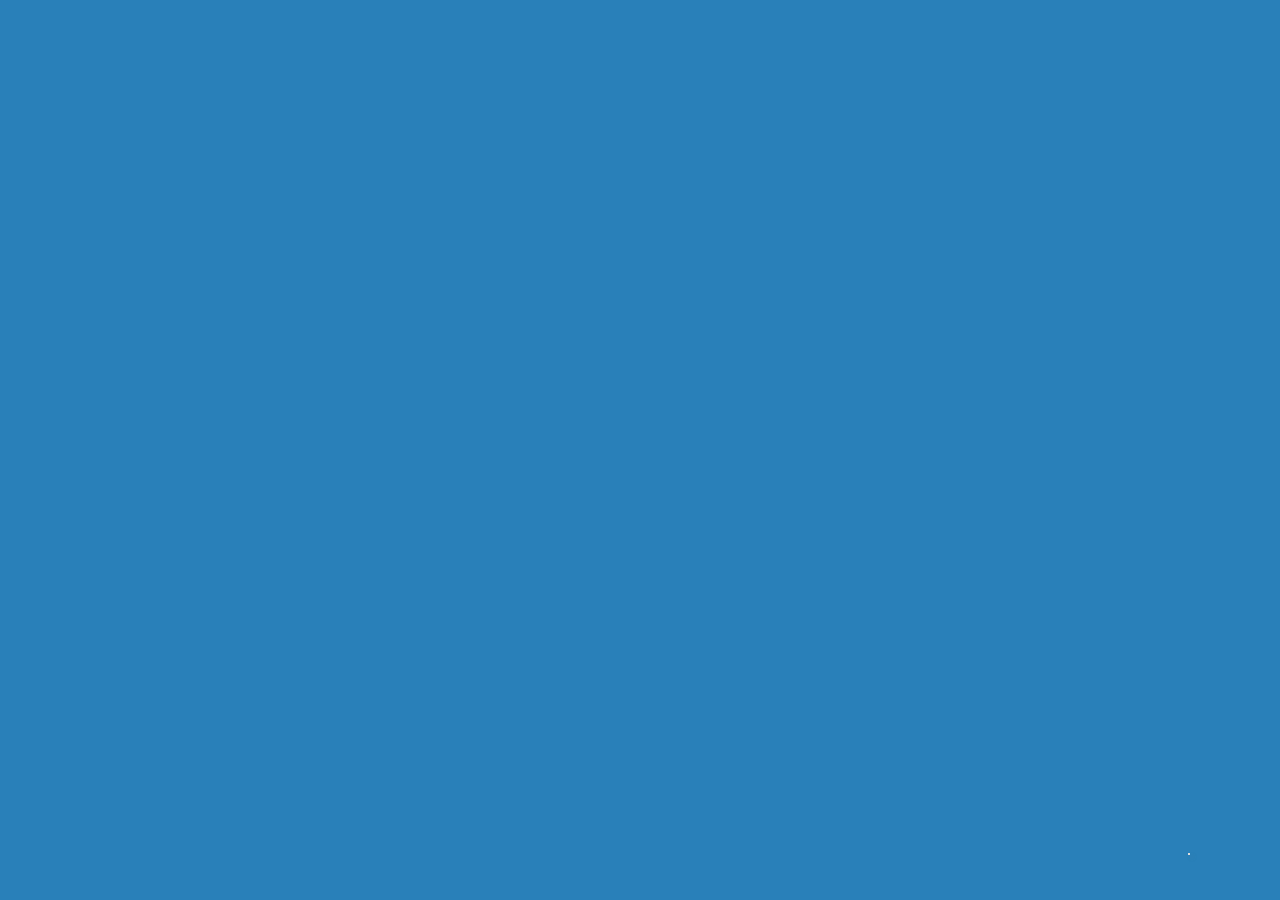
==== index.html @ 151e15f8 "Add files via upload" ====
<!DOCTYPE html>
<html lang="es">
    <head>
        <meta charset="utf-8" />
        <meta name="viewport" content="width=device-width, initial-scale=1" />
        <meta name="description" content="Diseño y nuevos medios, segunda versión remota">
        <title>DNO037vR2 &#128018;</title>
        <link rel="preconnect" href="https://fonts.gstatic.com">
        <link href="https://fonts.googleapis.com/css2?family=Montserrat:wght@600&display=swap" rel="stylesheet" rel="stylesheet">
        <link href="style.css" rel="stylesheet" />
    </head>
    <body class="portada">
        <header></header>
        <main></main>
        <footer>
            <div id="vinculos"></div>
            <div id="controles"></div>
        </footer>
        <script src="https://cdn.jsdelivr.net/npm/p5@1.2.0/lib/p5.min.js"></script>
        <script src="script.js"></script>
    </body>
</html>
---- style.css ----
@charset "UTF-8";

:root {
    --figura: rgb(212, 230, 241);
    --fondo: rgb(41, 128, 185);
    /* ¿Qué valor de contrast-ratio está utilizando? Revise en https://contrast-ratio.com/ */
}
* {
    margin: 0;
    padding: 0;
    transition: color ease 0.5s;
}

body {
    font-family: "DM Sans", sans-serif;
    color: var(--figura);
    background: var(--fondo);
    line-height: 1.25;
}

a {
    color: #666;
    text-decoration: none;
    margin-right: 3vw;
}

a:hover {
    color: #000;
}

header, main, footer {
    width: 86vw;
    margin: 0;
    padding: 5vh 7vw;
}

header {
    position: absolute;
    top: 0;
    color: #fff;
    text-shadow: 3px 3px 5px rgba(100, 100, 100, 0.25);
}

header h1 {
    font-size: 3.5rem;
}

footer {
    position: absolute;
    bottom: 0;
    display: flex;
    flex-direction: row;
    justify-content:space-between;
    align-items: center;
}

footer div#controles{
    background:#eee;
    border:1px solid #ddd;
    box-shadow: 3px 3px 5px rgba(100, 100, 100, 0.25);
}

footer div#controles input[type=color]{
    border-radius: 0 0;
    border:none;
    border-right:1px solid #ddd;
    padding:3px 5px;
    width:2rem;
}

footer div#controles input[type=range]{
    width:4rem;
    margin:0 0.5rem;
}
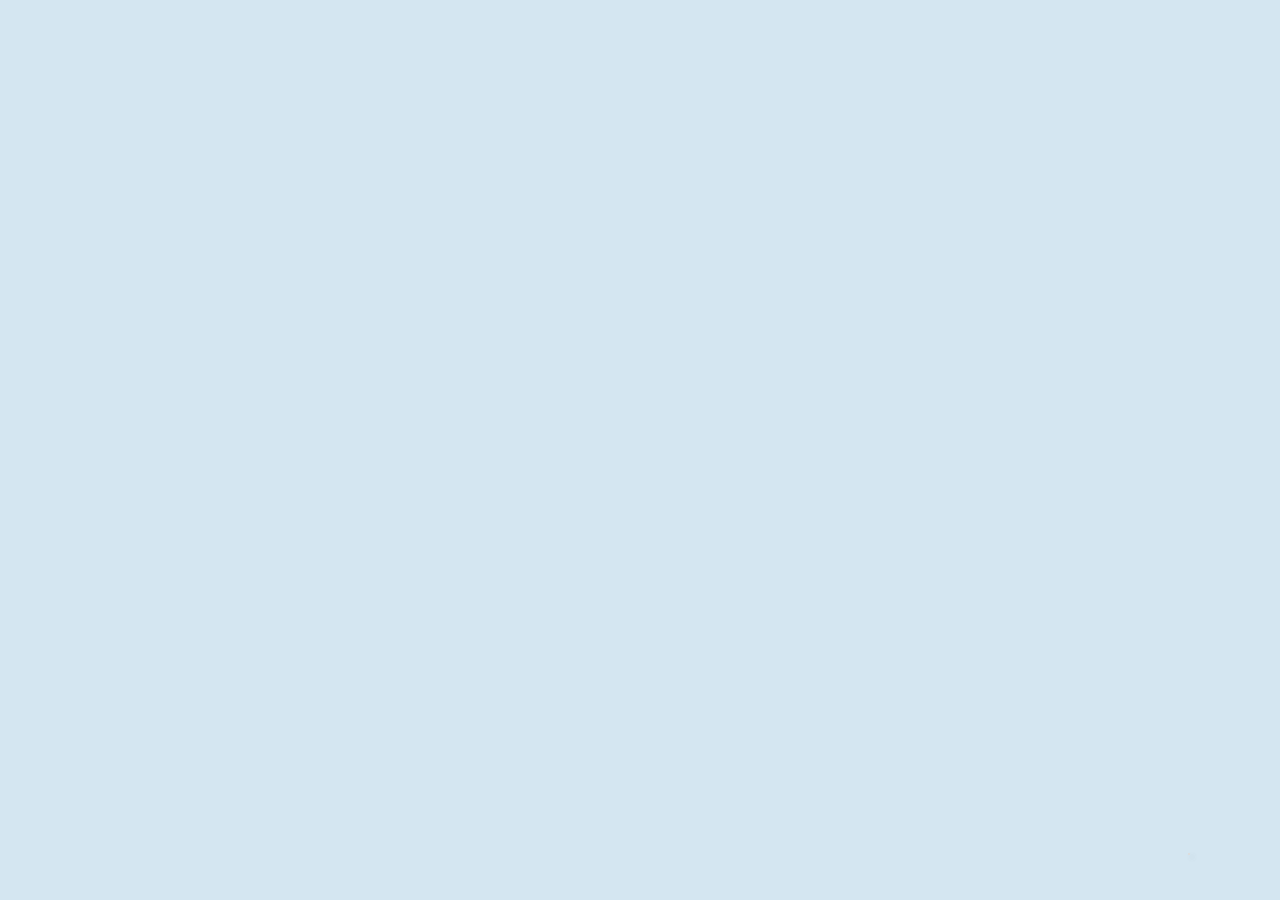
==== commit 203b9cc8: "Add files via upload" ====
--- a/index.html
+++ b/index.html
@@ -4,7 +4,7 @@
         <meta charset="utf-8" />
         <meta name="viewport" content="width=device-width, initial-scale=1" />
         <meta name="description" content="Diseño y nuevos medios, segunda versión remota">
-        <title>DNO037vR2 &#128018;</title>
+        <title>&#10024; DNO037vR2 &#10024;</title>
         <link rel="preconnect" href="https://fonts.gstatic.com">
         <link href="https://fonts.googleapis.com/css2?family=Montserrat:wght@600&display=swap" rel="stylesheet" rel="stylesheet">
         <link href="style.css" rel="stylesheet" />
--- a/style.css
+++ b/style.css
@@ -1,10 +1,16 @@
 @charset "UTF-8";
 
 :root {
-    --figura: rgb(212, 230, 241);
-    --fondo: rgb(41, 128, 185);
-    /* ¿Qué valor de contrast-ratio está utilizando? Revise en https://contrast-ratio.com/ */
+    --figura: rgb(41, 128, 185);
+    --fondo: rgb(212, 230, 241);
+    /* Valor 3.35/ */
 }
+img {
+  width:80%;
+  position: center;
+
+}
+
 * {
     margin: 0;
     padding: 0;
@@ -12,7 +18,7 @@
 }
 
 body {
-    font-family: "DM Sans", sans-serif;
+    font-family: "Montserrat", sans-serif;
     color: var(--figura);
     background: var(--fondo);
     line-height: 1.25;
